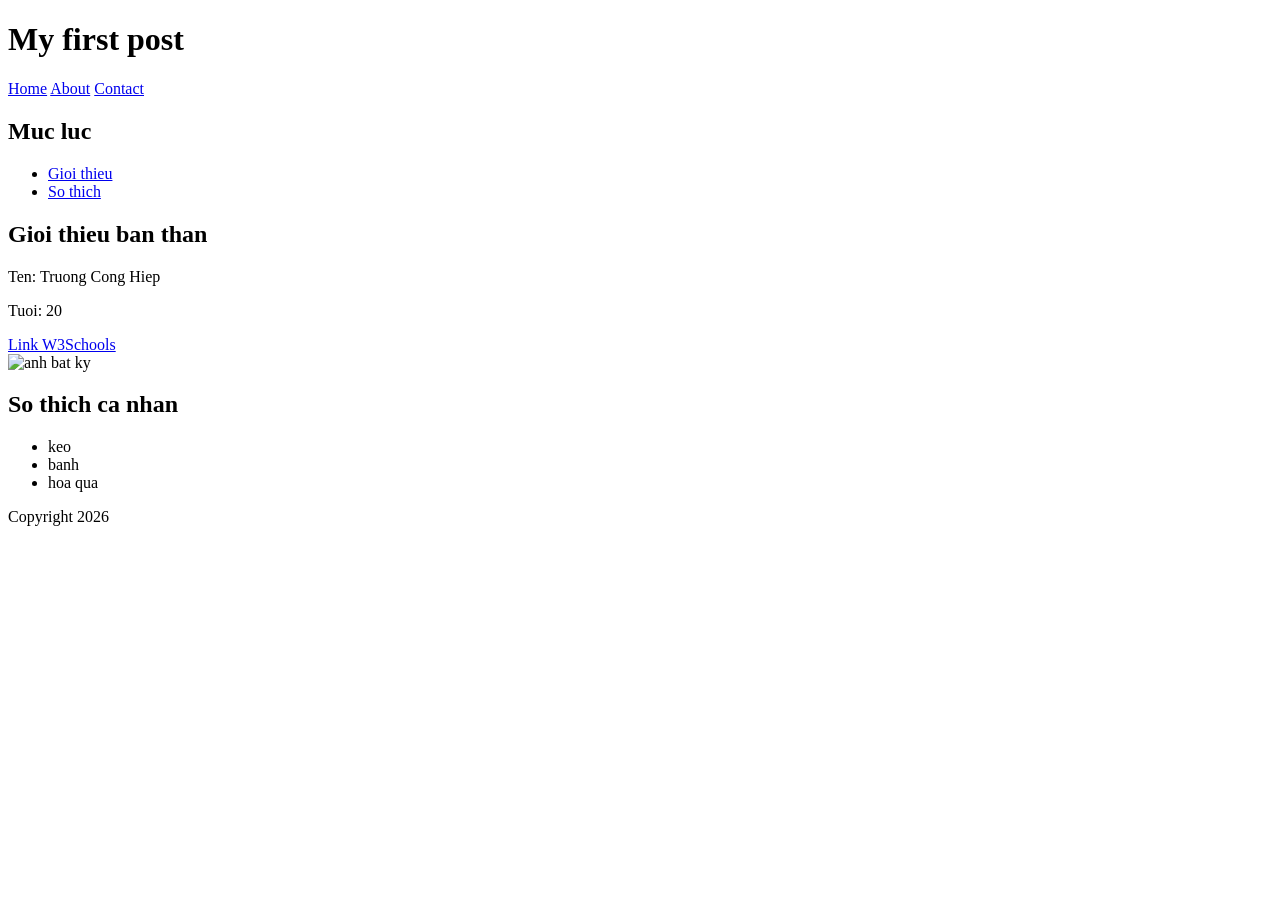
==== frontend/index.html @ 5ceedf8d "Middleware" ====
<!DOCTYPE html>
<html lang="en">
<head>
    <meta charset="UTF-8">
    <meta name="viewport" content="width=device-width, initial-scale=1.0">
    <title>Document</title>
    <link rel=”stylesheet” href=”style.css”>
</head>

<body>
    <header>
        <h1>My first post</h1>
    </header>
    <nav>
        <a href = '#' >Home</a> 
        <a href = '#'>About</a> 
        <a href = '#'>Contact</a> 
    </nav>

    <section>
        <h2>Muc luc</h2>
        <ul>
            <li><a href = '#Phan1'>Gioi thieu</a></li>
            <li><a href = '#Phan2'>So thich</a></li>
        </ul>
    </section>

    <section id = 'Phan1'>
        <h2>Gioi thieu ban than</h2>
        <p>Ten: Truong Cong Hiep</p>
        <p>Tuoi: 20</p>
        <a href = 'https://www.w3schools.com'>Link W3Schools</a>
        <br>

        <img src = "https://inkythuatso.com/uploads/thumbnails/800/2022/05/hinh-nen-meo-ngao-29-12-10-25-30.jpg" alt ="anh bat ky" style="width:100px;height:auto">
        <br>
    </section>

    <section id = 'Phan2'>
        <h2>So thich ca nhan</h2>
        <ul>
        <li>keo</li>
        <li>banh</li>
        <li>hoa qua</li>
        </ul>
    </section>
    
    <footer>
        <p>Copyright 2026</p>
    </footer>

    <script>
        src="app.js";
    </script>

</body>

</html>
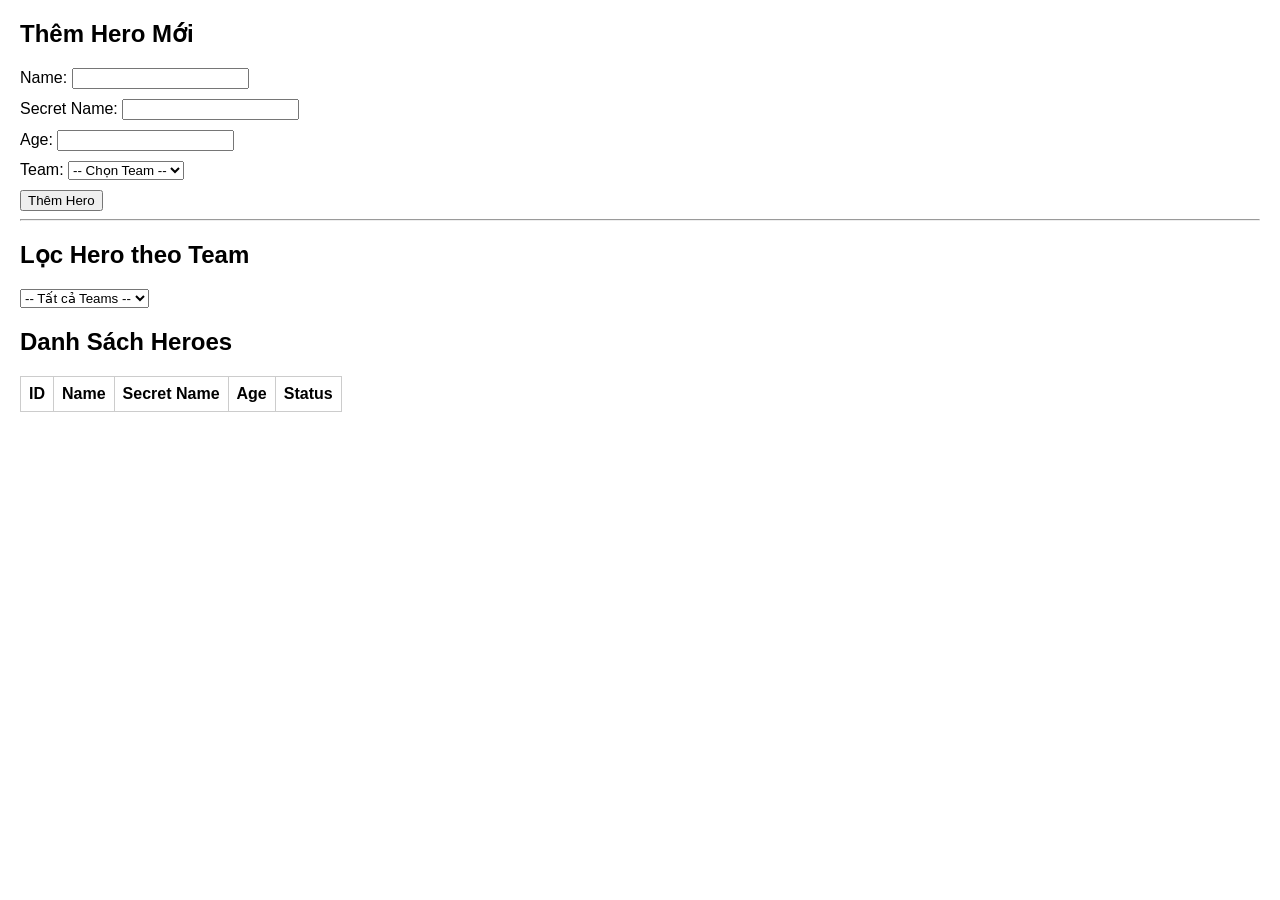
==== commit e587656d: "W10" ====
--- a/frontend/index.html
+++ b/frontend/index.html
@@ -1,58 +1,188 @@
 <!DOCTYPE html>
-<html lang="en">
+<html lang="vi">
 <head>
     <meta charset="UTF-8">
-    <meta name="viewport" content="width=device-width, initial-scale=1.0">
-    <title>Document</title>
-    <link rel=”stylesheet” href=”style.css”>
+    <title>Lab 2: CORS + Fetch</title>
+    <style>
+        body { font-family: Arial, sans-serif; margin: 20px; }
+        table, th, td { border: 1px solid #ccc; border-collapse: collapse; padding: 8px; }
+        .error { color: red; margin-top: 5px; }
+        .form-group { margin-bottom: 10px; }
+    </style>
 </head>
+<body>
 
-<body>
-    <header>
-        <h1>My first post</h1>
-    </header>
-    <nav>
-        <a href = '#' >Home</a> 
-        <a href = '#'>About</a> 
-        <a href = '#'>Contact</a> 
-    </nav>
+    <h2>Thêm Hero Mới</h2>
+    <form id="heroForm">
+        <div class="form-group">
+            <label>Name:</label>
+            <input type="text" id="name" required>
+        </div>
+        <div class="form-group">
+            <label>Secret Name:</label>
+            <input type="text" id="secret_name" required>
+        </div>
+        <div class="form-group">
+            <label>Age:</label>
+            <input type="number" id="age">
+        </div>
+        <div class="form-group">
+            <label>Team:</label>
+            <select id="team_id">
+                <option value="">-- Chọn Team --</option>
+            </select>
+        </div>
+        <button type="submit">Thêm Hero</button>
+        <div id="errorMsg" class="error"></div>
+    </form>
 
-    <section>
-        <h2>Muc luc</h2>
-        <ul>
-            <li><a href = '#Phan1'>Gioi thieu</a></li>
-            <li><a href = '#Phan2'>So thich</a></li>
-        </ul>
-    </section>
+    <hr>
 
-    <section id = 'Phan1'>
-        <h2>Gioi thieu ban than</h2>
-        <p>Ten: Truong Cong Hiep</p>
-        <p>Tuoi: 20</p>
-        <a href = 'https://www.w3schools.com'>Link W3Schools</a>
-        <br>
+    <h2>Lọc Hero theo Team</h2>
+    <select id="filterTeam" onchange="loadHeroesByTeam()">
+        <option value="">-- Tất cả Teams --</option>
+    </select>
 
-        <img src = "https://inkythuatso.com/uploads/thumbnails/800/2022/05/hinh-nen-meo-ngao-29-12-10-25-30.jpg" alt ="anh bat ky" style="width:100px;height:auto">
-        <br>
-    </section>
-
-    <section id = 'Phan2'>
-        <h2>So thich ca nhan</h2>
-        <ul>
-        <li>keo</li>
-        <li>banh</li>
-        <li>hoa qua</li>
-        </ul>
-    </section>
-    
-    <footer>
-        <p>Copyright 2026</p>
-    </footer>
+    <h2>Danh Sách Heroes</h2>
+    <table>
+        <thead>
+            <tr>
+                <th>ID</th>
+                <th>Name</th>
+                <th>Secret Name</th>
+                <th>Age</th>
+                <th>Status</th>
+            </tr>
+        </thead>
+        <tbody id="heroesTable"></tbody>
+    </table>
 
     <script>
-        src="app.js";
+        const API_URL = "http://127.0.0.1:8000/api/v1";
+
+        // 1. Tải danh sách Teams vào <select>
+        async function loadTeams() {
+            try {
+                const res = await fetch(`${API_URL}/teams`);
+                const teams = await res.json();
+                
+                const teamSelect = document.getElementById("team_id");
+                const filterSelect = document.getElementById("filterTeam");
+                
+                teams.forEach(team => {
+                    const opt1 = document.createElement("option");
+                    opt1.value = team.id;
+                    opt1.textContent = team.name;
+                    teamSelect.appendChild(opt1);
+
+                    const opt2 = document.createElement("option");
+                    opt2.value = team.id;
+                    opt2.textContent = team.name;
+                    filterSelect.appendChild(opt2);
+                });
+            } catch (err) {
+                console.error("Lỗi khi tải teams:", err);
+            }
+        }
+
+        // 2. Render danh sách Heroes bằng textContent
+        function renderHeroes(heroes) {
+            const tbody = document.getElementById("heroesTable");
+            tbody.innerHTML = "";
+
+            heroes.forEach(hero => {
+                const tr = document.createElement("tr");
+
+                const tdId = document.createElement("td");
+                tdId.textContent = hero.id;
+
+                const tdName = document.createElement("td");
+                tdName.textContent = hero.name;
+
+                const tdSecret = document.createElement("td");
+                tdSecret.textContent = hero.secret_name;
+
+                const tdAge = document.createElement("td");
+                tdAge.textContent = hero.age ?? "N/A";
+
+                const tdStatus = document.createElement("td");
+                tdStatus.textContent = hero.status ?? "N/A";
+
+                tr.appendChild(tdId);
+                tr.appendChild(tdName);
+                tr.appendChild(tdSecret);
+                tr.appendChild(tdAge);
+                tr.appendChild(tdStatus);
+
+                tbody.appendChild(tr);
+            });
+        }
+
+        // 3. GET /heroes
+        async function loadHeroes() {
+            try {
+                const res = await fetch(`${API_URL}/heroes`);
+                const heroes = await res.json();
+                renderHeroes(heroes);
+            } catch (err) {
+                console.error("Lỗi khi tải heroes:", err);
+            }
+        }
+
+        // 4. GET /teams/{id}/heroes (Extension)
+        async function loadHeroesByTeam() {
+            const teamId = document.getElementById("filterTeam").value;
+            if (!teamId) {
+                loadHeroes();
+                return;
+            }
+            try {
+                const res = await fetch(`${API_URL}/teams/${teamId}/heroes`);
+                const heroes = await res.json();
+                renderHeroes(heroes);
+            } catch (err) {
+                console.error("Lỗi khi lọc heroes theo team:", err);
+            }
+        }
+
+        // 5. POST a hero & Bắt lỗi 422 Validation
+        document.getElementById("heroForm").addEventListener("submit", async (e) => {
+            e.preventDefault();
+            const errorMsg = document.getElementById("errorMsg");
+            errorMsg.textContent = "";
+
+            const payload = {
+                name: document.getElementById("name").value,
+                secret_name: document.getElementById("secret_name").value,
+                age: document.getElementById("age").value ? parseInt(document.getElementById("age").value) : null,
+                team_id: document.getElementById("team_id").value ? parseInt(document.getElementById("team_id").value) : null
+            };
+
+            try {
+                const res = await fetch(`${API_URL}/heroes`, {
+                    method: "POST",
+                    headers: { "Content-Type": "application/json" },
+                    body: JSON.stringify(payload)
+                });
+
+                if (res.status === 201) {
+                    document.getElementById("heroForm").reset();
+                    loadHeroes(); // Refresh khi tạo thành công (201)
+                } else if (res.status === 422) {
+                    const errorData = await res.json();
+                    // Hiển thị lỗi validation (ví dụ thử nhập age = -5)
+                    errorMsg.textContent = "Lỗi dữ liệu (422): " + errorData.detail.map(d => `${d.loc.join('.')}: ${d.msg}`).join(", ");
+                } else {
+                    errorMsg.textContent = "Lỗi server: " + res.statusText;
+                }
+            } catch (err) {
+                errorMsg.textContent = "Lỗi kết nối / CORS Error!";
+            }
+        });
+
+        // Tải dữ liệu ban đầu
+        loadTeams();
+        loadHeroes();
     </script>
-
 </body>
-
 </html>
